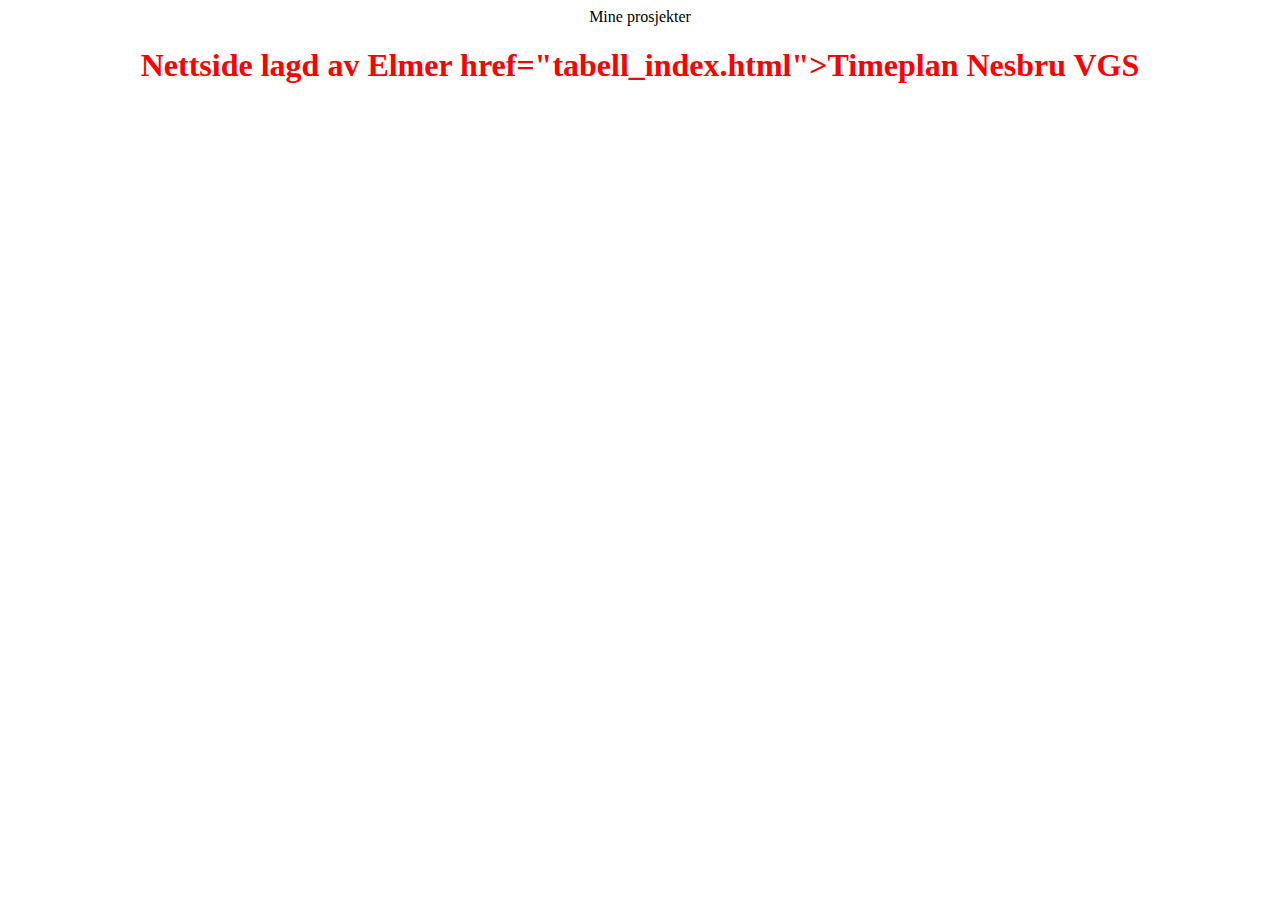
==== index.html @ abe38656 "Update index.html" ====
<!DOCTYPE html>
<html lang="no">
<head>
    <meta charset="UTF-8">
    <meta http-equiv="X-UA-Compatible" content="IE=edge">
    <meta name="viewport" content="width=, initial-scale=1.0">
    <title>Forside</title>
    <style>
        a{
            text-decoration: none;
            color: red;
            text-align: center;
        }
        div{
            text-align: center;
            
        }
    </style>
</head>
<body>
    <div>
        <h1"text-align:center;"> Mine prosjekter <h1/>
        <a href="bussen_index.html">Nettside lagd av Elmer  
         href="tabell_index.html">Timeplan Nesbru VGS
        </a>
    </div>
</body>
</html>
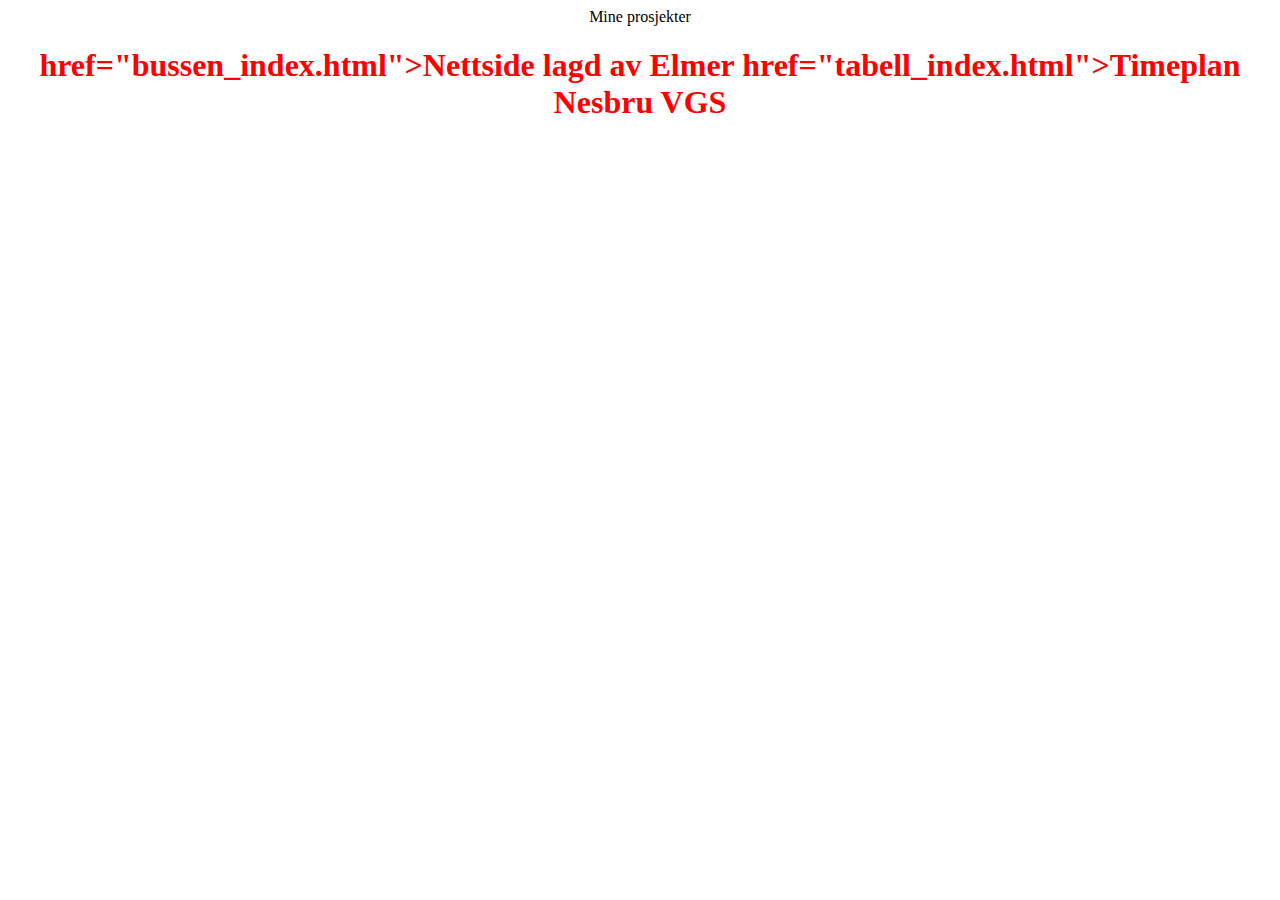
==== commit f11d56b2: "Update index.html" ====
--- a/index.html
+++ b/index.html
@@ -21,8 +21,10 @@
 <body>
     <div>
         <h1"text-align:center;"> Mine prosjekter <h1/>
-        <a href="bussen_index.html">Nettside lagd av Elmer  
-         href="tabell_index.html">Timeplan Nesbru VGS
+        <a> href="bussen_index.html">Nettside lagd av Elmer  
+        </a>
+
+        <a> href="tabell_index.html">Timeplan Nesbru VGS
         </a>
     </div>
 </body>
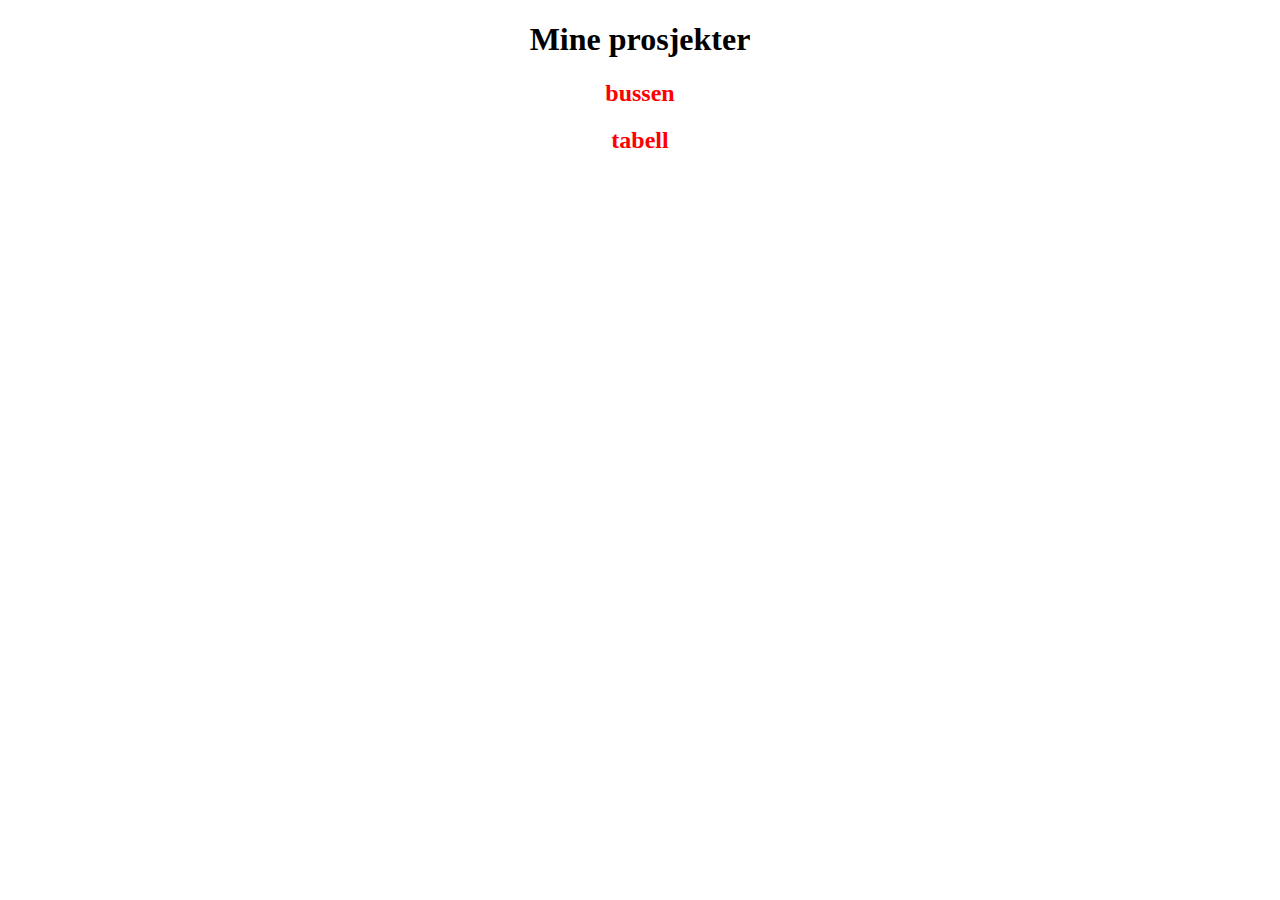
==== commit 78fd77bc: "Update index.html" ====
--- a/index.html
+++ b/index.html
@@ -14,18 +14,14 @@
         }
         div{
             text-align: center;
-            
         }
     </style>
 </head>
 <body>
     <div>
-        <h1"text-align:center;"> Mine prosjekter <h1/>
-        <a> href="bussen_index.html">Nettside lagd av Elmer  
-        </a>
-
-        <a> href="tabell_index.html">Timeplan Nesbru VGS
-        </a>
+        <h1> Mine prosjekter <h1/>
+        <h2><a href="bussen_index.html">bussen</a></h2>
+        <h2><a href="tabell_index.html">tabell</a></h2>
     </div>
 </body>
 </html>
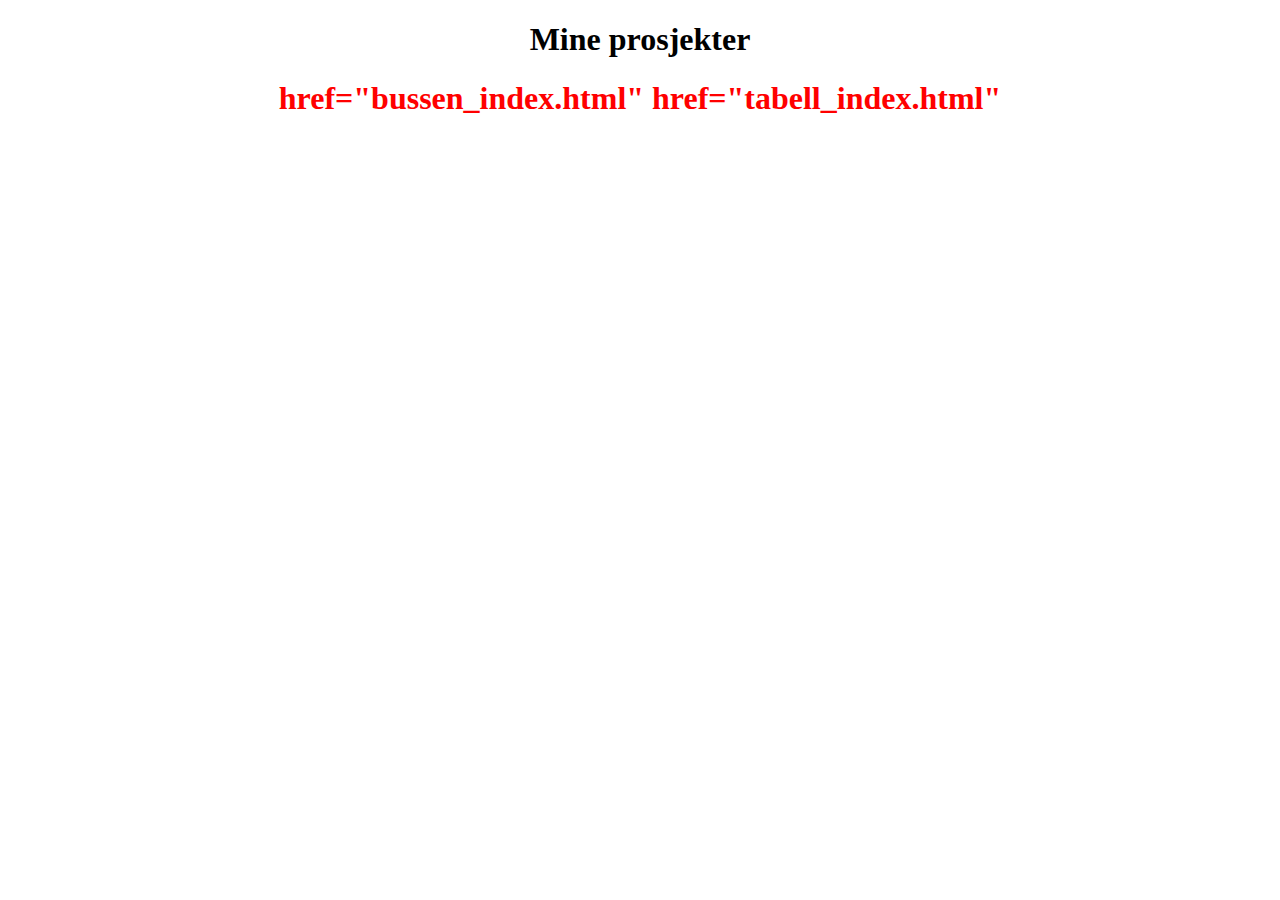
==== commit 033e2cf1: "Update index.html" ====
--- a/index.html
+++ b/index.html
@@ -14,14 +14,15 @@
         }
         div{
             text-align: center;
+            text-size: larger;
         }
     </style>
 </head>
 <body>
     <div>
         <h1> Mine prosjekter <h1/>
-        <h2><a href="bussen_index.html">bussen</a></h2>
-        <h2><a href="tabell_index.html">tabell</a></h2>
+        <a> href="bussen_index.html"</a>
+        <a> href="tabell_index.html"</a>
     </div>
 </body>
 </html>
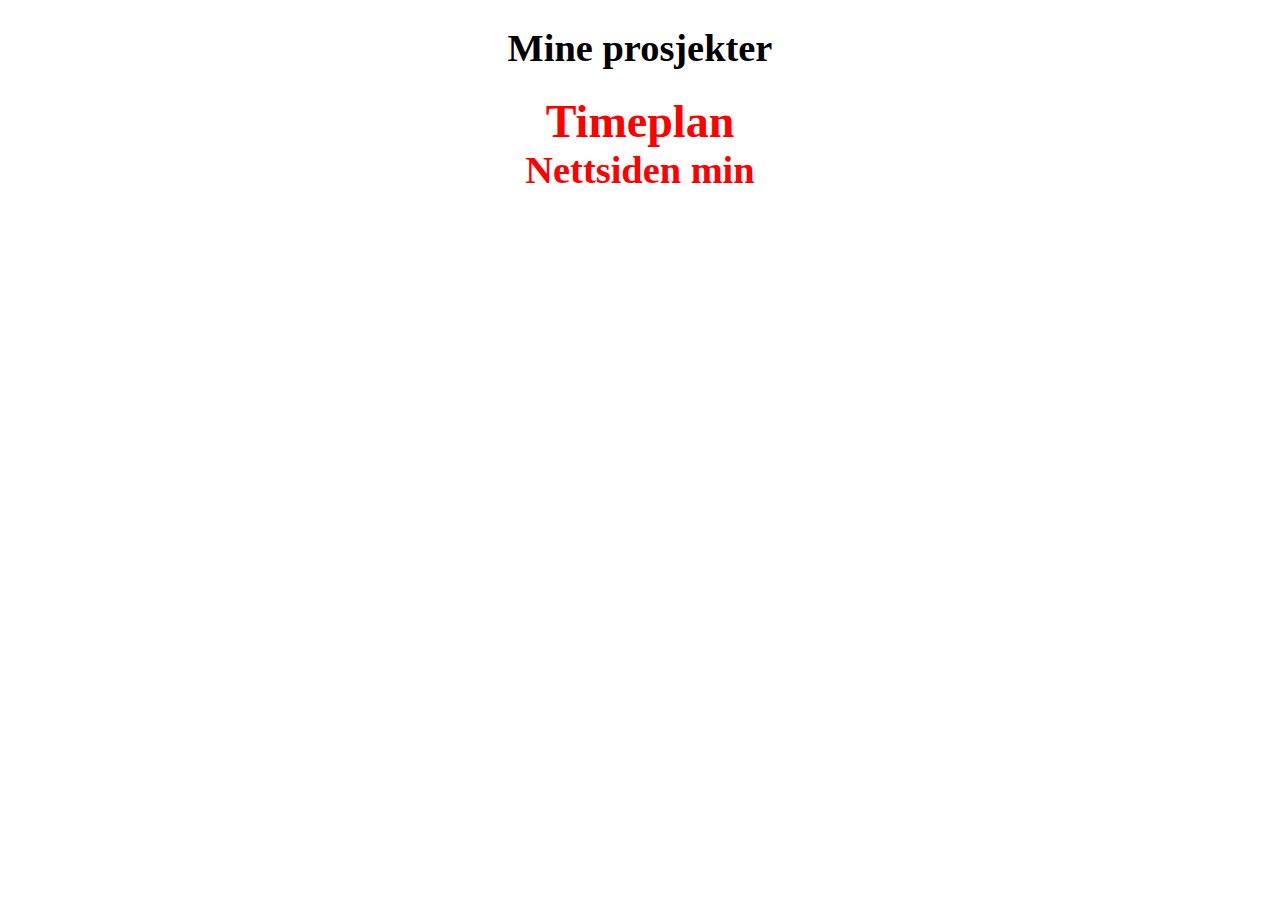
==== commit 0e6315cf: "Update index.html" ====
--- a/index.html
+++ b/index.html
@@ -1,4 +1,3 @@
-
 <!DOCTYPE html>
 <html lang="no">
 <head>
@@ -14,15 +13,16 @@
         }
         div{
             text-align: center;
-            text-size: larger;
+            font-size: larger;
         }
     </style>
 </head>
 <body>
     <div>
         <h1> Mine prosjekter <h1/>
-        <a> href="bussen_index.html"</a>
-        <a> href="tabell_index.html"</a>
+       <div> <a href="tabell_index.html">Timeplan</a> </div>
+        <a href="bussen_index.html">Nettsiden min</a>
+
     </div>
 </body>
 </html>
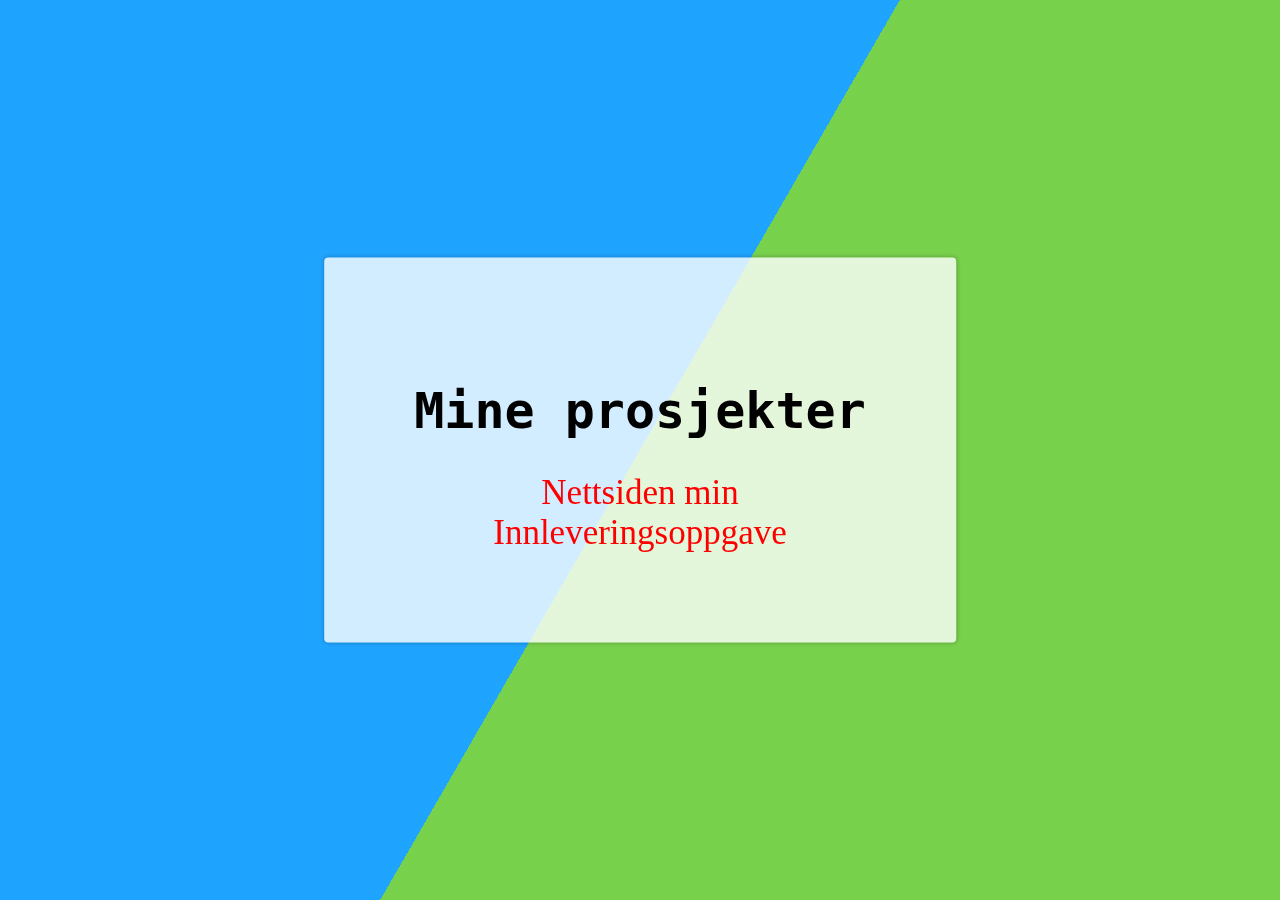
==== commit 6415dbed: "Add files via upload" ====
--- a/index.html
+++ b/index.html
@@ -1,3 +1,4 @@
+
 <!DOCTYPE html>
 <html lang="no">
 <head>
@@ -13,16 +14,82 @@
         }
         div{
             text-align: center;
-            font-size: larger;
         }
+
+        li{
+            list-style: none;
+            font-size: 35px;
+        }
+        h1{
+            font-size: 50px;
+        }
+
+        html {
+  height:100%;
+}
+
+body {
+  margin:0;
+}
+
+.kult {
+  animation:slide 3s ease-in-out infinite alternate;
+  background-image: linear-gradient(-60deg, #6c3 50%, #09f 50%);
+  bottom:0;
+  left:-50%;
+  opacity:.5;
+  position:fixed;
+  right:-50%;
+  top:0;
+  z-index:-1;
+}
+
+.kult2 {
+  animation-direction:alternate-reverse;
+  animation-duration:4s;
+}
+
+.kult3 {
+  animation-duration:5s;
+}
+
+.boks {
+  background-color:rgba(255,255,255,.8);
+  border-radius:.25em;
+  box-shadow:0 0 .25em rgba(0,0,0,.25);
+  box-sizing:border-box;
+  left:50%;
+  padding:10vmin;
+  position:fixed;
+  text-align:center;
+  top:50%;
+  transform:translate(-50%, -50%);
+}
+
+h1 {
+  font-family:monospace;
+}
+
+@keyframes slide {
+  0% {
+    transform:translateX(-25%);
+  }
+  100% {
+    transform:translateX(25%);
+  }
+}
+
     </style>
 </head>
 <body>
-    <div>
-        <h1> Mine prosjekter <h1/>
-       <div> <a href="tabell_index.html">Timeplan</a> </div>
-        <a href="bussen_index.html">Nettsiden min</a>
-
+    <div class="kult"></div>
+    <div class="kult kult2"></div>
+    <div class="kult kult3"></div>
+    
+    <div class="boks">
+        <h1 style="text-align:center;"> Mine prosjekter </h1>
+       <li> <a href="bussen_index.html">Nettsiden min</a> </li>
+       <li> <a href="innlevering_index.html">Innleveringsoppgave</a> </li>
     </div>
 </body>
-</html>
+</html>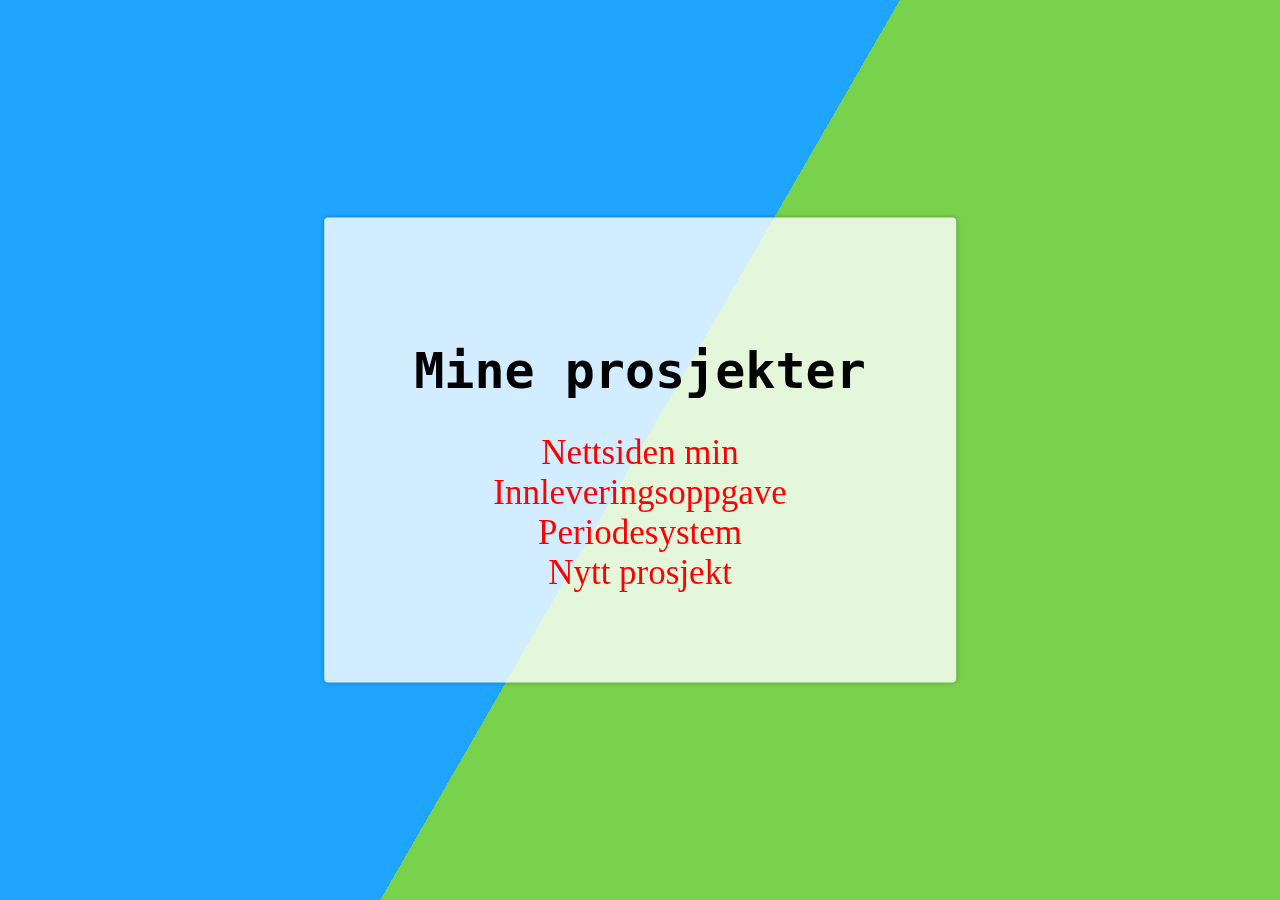
==== commit 91e057b7: "Update index.html" ====
--- a/index.html
+++ b/index.html
@@ -1,3 +1,4 @@
+
 
 <!DOCTYPE html>
 <html lang="no">
@@ -90,6 +91,9 @@
         <h1 style="text-align:center;"> Mine prosjekter </h1>
        <li> <a href="bussen_index.html">Nettsiden min</a> </li>
        <li> <a href="innlevering_index.html">Innleveringsoppgave</a> </li>
+       <li> <a href="./Periodesystemet/periodesystem_index.html">Periodesystem</a> </li>
+       <li> <a href="innlevering_index.html">Nytt prosjekt</a> </li>
+        
     </div>
 </body>
-</html>+</html>
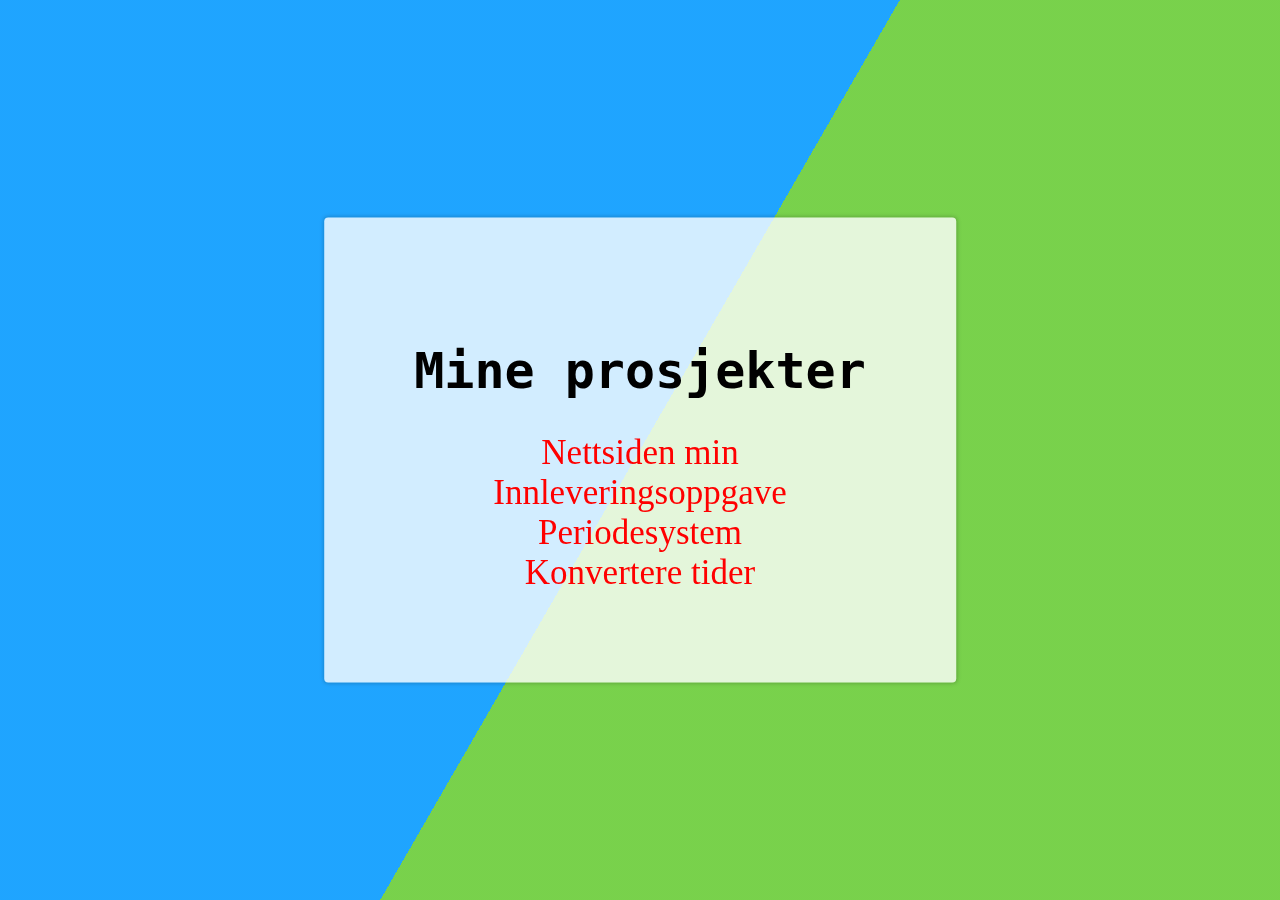
==== commit d664b014: "Update index.html" ====
--- a/index.html
+++ b/index.html
@@ -92,8 +92,7 @@
        <li> <a href="bussen_index.html">Nettsiden min</a> </li>
        <li> <a href="innlevering_index.html">Innleveringsoppgave</a> </li>
        <li> <a href="./Periodesystemet/periodesystem_index.html">Periodesystem</a> </li>
-       <li> <a href="innlevering_index.html">Nytt prosjekt</a> </li>
-        
+       <li> <a href="tidkalkulator.html">Konvertere tider</a> </li>
     </div>
 </body>
 </html>
